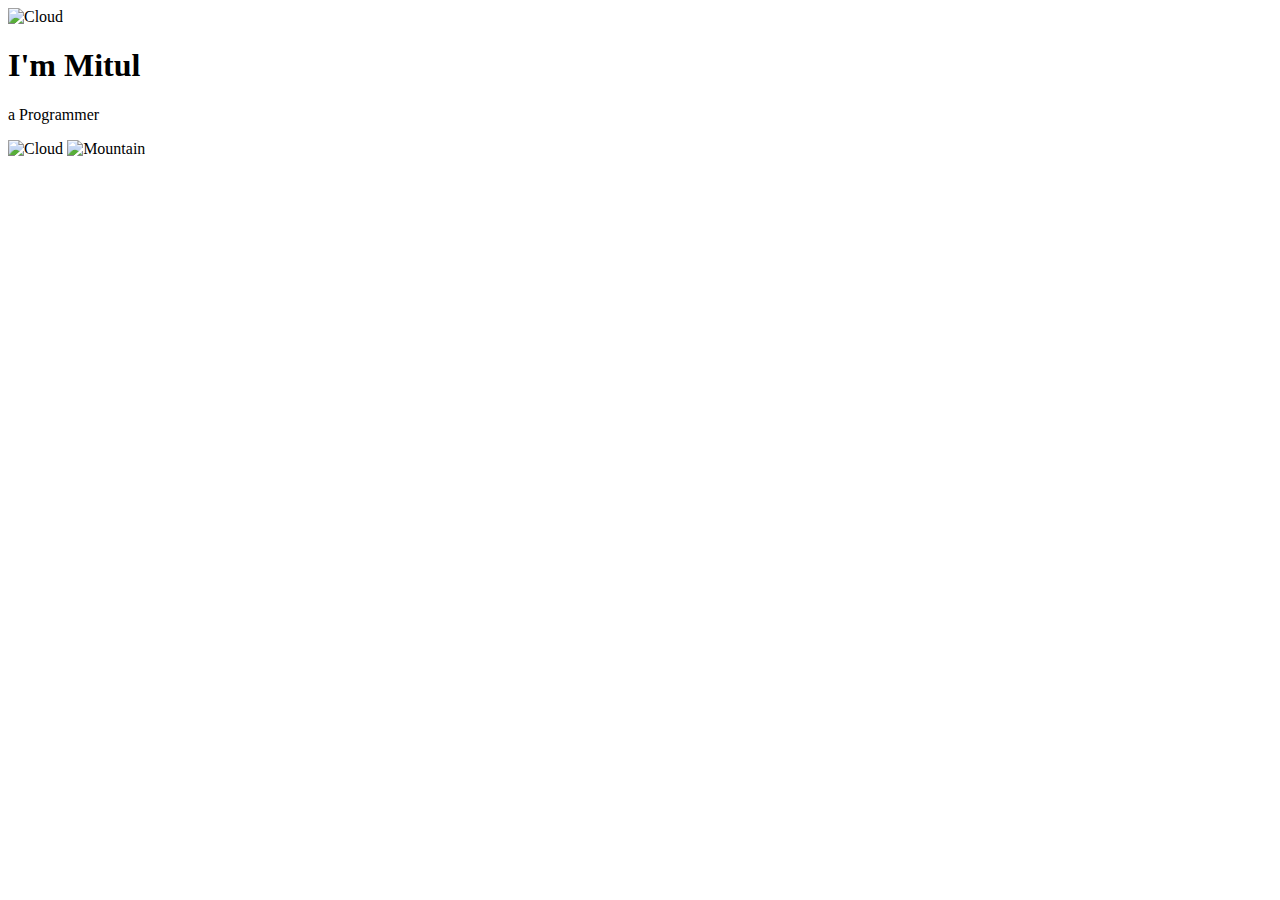
==== CSS-My Site/index.html @ c952c973 "web" ====
<!DOCTYPE html>
<html lang="en" dir="ltr">
  <head>
    <meta charset="utf-8">
    <title>Mitul Shahriyar</title>
    <link rel="stylesheet" href="D:\Web and App development\My-Web-and-App-Development-Journey\CSS-My Site\css\styles.css">
    <link rel="icon" href="D:\Web and App development\My-Web-and-App-Development-Journey\CSS-My Site\favicon.ico"> <!-- For creating a feviconn-->
  </head>



  <body>
    <div class="top">
      <img src="D:\Web and App development\My-Web-and-App-Development-Journey\CSS-My Site\images\cloud.png" alt="Cloud">
      <h1>I'm Mitul</h1>
      <p>a <span class="undr">Pro</span>grammer  </p>
      <img src="D:\Web and App development\My-Web-and-App-Development-Journey\CSS-My Site\images\cloud.png" alt="Cloud">
      <img src="D:\Web and App development\My-Web-and-App-Development-Journey\CSS-My Site\images\mountain.png" alt="Mountain">
    </div>

    <div class="middle">

    </div>

    <div class="bottom">

    </div>

  </body>
</html>
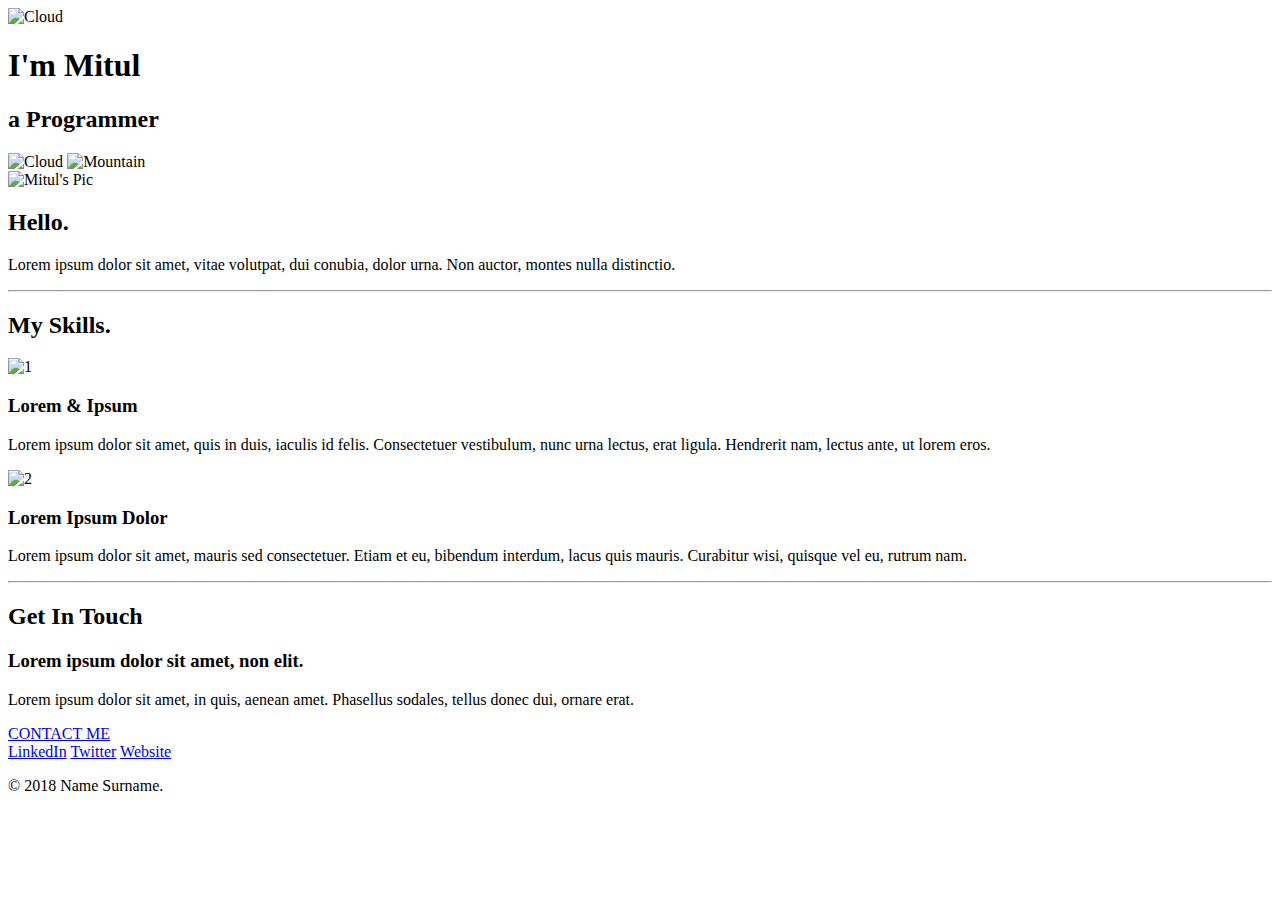
==== commit 5999c471: "web" ====
--- a/CSS-My Site/index.html
+++ b/CSS-My Site/index.html
@@ -5,25 +5,60 @@
     <title>Mitul Shahriyar</title>
     <link rel="stylesheet" href="D:\Web and App development\My-Web-and-App-Development-Journey\CSS-My Site\css\styles.css">
     <link rel="icon" href="D:\Web and App development\My-Web-and-App-Development-Journey\CSS-My Site\favicon.ico"> <!-- For creating a feviconn-->
+    <link rel="preconnect" href="https://fonts.gstatic.com"><link href="https://fonts.googleapis.com/css2?family=Pattaya&display=swap" rel="stylesheet">
   </head>
 
 
 
   <body>
-    <div class="top">
-      <img src="D:\Web and App development\My-Web-and-App-Development-Journey\CSS-My Site\images\cloud.png" alt="Cloud">
-      <h1>I'm Mitul</h1>
-      <p>a <span class="undr">Pro</span>grammer  </p>
-      <img src="D:\Web and App development\My-Web-and-App-Development-Journey\CSS-My Site\images\cloud.png" alt="Cloud">
-      <img src="D:\Web and App development\My-Web-and-App-Development-Journey\CSS-My Site\images\mountain.png" alt="Mountain">
+    <div class="top-container">
+      <img class="top-cloud" src="D:\Web and App development\My-Web-and-App-Development-Journey\CSS-My Site\images\cloud.png" alt="Cloud">
+      <h1 class="mtext">I'm Mitul</h1>
+      <h2 class="stext">a <span class="undr">Pro</span>grammer  </h2>
+      <img  class="bottom-cloud" src="D:\Web and App development\My-Web-and-App-Development-Journey\CSS-My Site\images\cloud.png" alt="Cloud">
+      <img class="mountain" src="D:\Web and App development\My-Web-and-App-Development-Journey\CSS-My Site\images\mountain.png" alt="Mountain">
     </div>
 
-    <div class="middle">
 
+
+
+
+
+    <div class="middle-container">
+      <div class="profile">
+        <img src="D:\Web and App development\My-Web-and-App-Development-Journey\CSS-My Site\images\Mitul1.png" alt="Mitul's Pic" height="200px" width="200px">
+        <h2>Hello.</h2>
+        <p>Lorem ipsum dolor sit amet, vitae volutpat, dui conubia, dolor urna. Non auctor, montes nulla distinctio.</p>
+      </div>
+      <hr>
+      <div class="skills">
+        <h2>My Skills.</h2>
+        <div class="skill-row">
+          <img class="" src="D:\Web and App development\My-Web-and-App-Development-Journey\CSS-My Site\images\ranking.png" alt="1" height="100px" width="100px">
+          <h3>Lorem & Ipsum</h3>
+          <p>Lorem ipsum dolor sit amet, quis in duis, iaculis id felis. Consectetuer vestibulum, nunc urna lectus, erat ligula. Hendrerit nam, lectus ante, ut lorem eros.</p>
+        </div>
+        <div class="skill-row">
+          <img class="" src="D:\Web and App development\My-Web-and-App-Development-Journey\CSS-My Site\images\trophy.png" alt="2" height="100px" width="100px">
+          <h3>Lorem Ipsum Dolor</h3>
+          <p>Lorem ipsum dolor sit amet, mauris sed consectetuer. Etiam et eu, bibendum interdum, lacus quis mauris. Curabitur wisi, quisque vel eu, rutrum nam.</p>
+        </div>
+      </div>
+      <hr>
+      <div class="contact-me">
+        <h2>Get In Touch</h2>
+        <h3>Lorem ipsum dolor sit amet, non elit.</h3>
+        <p>Lorem ipsum dolor sit amet, in quis, aenean amet. Phasellus sodales, tellus donec dui, ornare erat.</p>
+        <a class="btn" href="mailto:shahriyarmitul3737@">CONTACT ME</a>
+      </div>
     </div>
 
-    <div class="bottom">
 
+    <div class="bottom-container">
+      <a class="footer-link" href="https://www.linkedin.com/in/md-shahriyar-al-mustakim-mitul-9084b31a0">LinkedIn</a>
+      <a class="footer-link" href="https://twitter.com/ShahriyarMitul">Twitter</a>
+      <a class="footer-link" href="https://github.com/mitul3737">Website</a>
+      <p>© 2018 Name Surname.</p>
     </div>
 
   </body>
